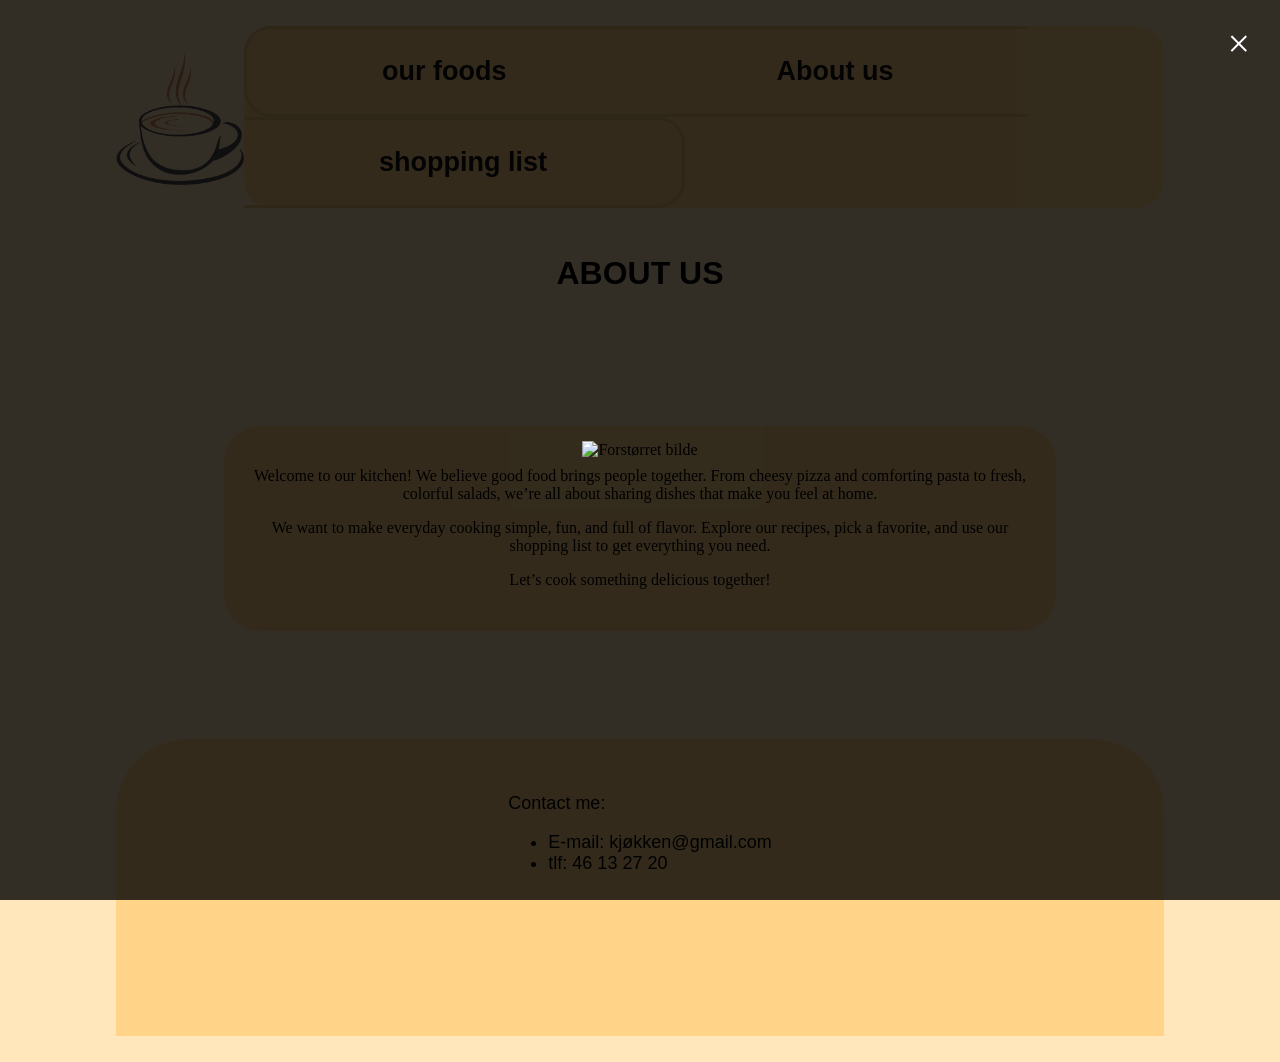
==== shop prosjekt/about_us.html @ c880db1e "small tweaks" ====
<!DOCTYPE html>
<html lang="en">
<head>
    <meta charset="UTF-8">
    <meta name="viewport" content="width=device-width, initial-scale=1.0">
    <title>Document</title>
    <link rel="stylesheet" href="style.css">
</head>
<body>
    <body>

    <div class="Navbar">
        <img id="logo" src="images/logo.png" alt="logo">

        <div class="Navbar_text">
            <ul>
                <!-- Here I used ul li because it is the standard bullet point format. The first line of code is the "first child" -->
                <li class="nav_1"><a href="index.html">our foods</a></li>
                <li class="nav_2"><a href="about_us.html">About us</a></li>
                <li class="nav_2"><a href="shopping_list.html">shopping list</a></li>
            </ul>
        </div>
    </div>
<!--- ki generer filler text --->
    <h1>ABOUT US
    </h1>
    <div class="boutus">
      <p>
    Welcome to our kitchen! We believe good food brings people together.
    From cheesy pizza and comforting pasta to fresh, colorful salads,
    we’re all about sharing dishes that make you feel at home.
  </p>
  <p>
    We want to make everyday cooking simple, fun, and full of flavor.
    Explore our recipes, pick a favorite, and use our shopping list
    to get everything you need.
  </p>
  <p>Let’s cook something delicious together!</p>
  </div>


      <div class="footer">
        <img src="Images/Logo.svg" class="burger" alt="">
        <div class="contact_mus">
            <p>Contact me:</p>
            <ul>

                <li>E-mail: kjøkken@gmail.com</li>
                <li>tlf: 46 13 27 20 </li>
            </ul>
        </div>
    </div>
    <!-- footer -->
    <div id="popup" class="popup">

        <span class="close">&times;</span>

        <img id="popupIMG" src="" alt="Forstørret bilde">

    </div>
</body>
</html>
---- shop prosjekt/style.css ----
body {
  background-color: #ffe6bb;
  padding: 2vh 12vh;
}

/* this moves the navbar closer to the center and a little lower */
.Navbar_text {
  display: flex;
  flex-direction: row-reverse;

  font-family: Arial, Helvetica, sans-serif;
  font-style: normal;
  font-weight: bold;
  color: #4e4d4d;

}

/* Sends the navbar to the bottom*/

.Navbar ul {
  list-style-type: none;
  margin: 0;
  padding: 0;

  border-radius: 27px;
  background-color: #ffd489;
  /* A little birghter black for it to stand out a little more*/
}

.Navbar ul li {
  float: left;
  /*puts the code in a row rather than a column */
}

.Navbar ul li a {
  display: block;
  color: #0f0e0e;
  text-decoration: none;
  font-family: Arial, Helvetica, sans-serif;
  font-size: 3vh;
  text-align: center;
  padding: 3vh 15vh;
  border-radius: 27px;
  /* styling for the font, hitbox, and general size of the navbar*/

  border-color: #e8bd72;
 
  border-style: solid;
 
  /* creates an outline */
  transition: border 0.5s ease-in-out;
  /* Create a smooth hover transition */
}

.Navbar ul li a:hover {
  border-color: #b88429;
}

/* creates a nice transition */
.Navbar ul li:first-child a {

  border-top-right-radius: 0px;
  border-bottom-right-radius: 0px;
  border-right: 0px;
}

.Navbar ul li:nth-child(2) a {
  border-radius: 0px;
  border-left: 0px;
  border-right: 0px;
}


.Navbar ul li:last-child a {
  border-left: 0px;
  border-bottom-left-radius: 0px;
  border-top-left-radius: 0px;
}


.Navbar {
  display: flex;
  justify-content: space-around;
  align-items: center;
}


.footer {
  display: flex;
  background-color: #ffd489;
  height: 25vh;
  color: #020202;
  font-family: Arial, Helvetica, sans-serif;
  font-size: 2vh;
  padding: 4vh;
  margin-top: 4vh;
  border-top-left-radius: 8vh;
  border-top-right-radius: 8vh;
  justify-content: center;
    margin-top: auto;
  flex-shrink: 0;
}

.boutus{
  background-color:#ffd489; 
text-align: center;
  padding: 2vw;
  margin: 12vh;
  border-radius:4vh;
}
`
.contact_me {
  display: flex;
  flex-direction: column;
  margin-left: 20vh;
  color: #f0f8ff;
  display: flex;
  margin-top: 4vh;
  font-family: Arial, Helvetica, sans-serif;
}

/*Basic footer ting og font customisation*/

.contact_me ul li {
  text-indent: 2vh;
}


.container {
  display: grid;
  grid-template-columns: repeat(3, 1fr);
  gap: 10px;
  width: 80%;
  margin: 30px auto;
}

.container div {

  background-color: #ffd489;
  padding: 10px;
  height: 180px;
  border-radius: 8px;
}

.ContIMG {
  width: 100%;
  height: 100%;
  object-fit: contain;
  transition: 300ms;
  }

.ContIMG:hover {
  opacity: 0.8;
  cursor: pointer;
  
}

h1 {
  font-family: Arial, Helvetica, sans-serif;
  display: flex;
  justify-content: center;
  padding: 2vw;
}

#logo {
  width: 8rem;
}
.popup {

display: none;

position: fixed;

inset: 0;

background-color: rgba(0, 0, 0, 0.8);

justify-content: center;

align-items: center;

}

#popupIMG {

max-width: 50%;

max-height: 50vh;

}

.close {

position: absolute;

top: 20px;

right: 30px;

color: white;

font-size: 40px;

cursor: pointer;

}
.popup {
  display: flex;
  flex-direction: column;

}
.pp {
  background-color: #ffd489;
  border-radius: 5vh;
  padding: 2%
  }
#carterhere {
  background-color:#e8bd72;
  border: none;
  color: rgb(0, 0, 0);
  padding: 15px 32px;
  text-align: center;
  text-decoration: none;
  display: inline-block;
  font-size: 16px;
  margin: 4px 2px;
  cursor: pointer;
  border-radius: 4vh;
  transition: 200ms;
}
#carterhere:hover {
  background-color:#b88429;
}
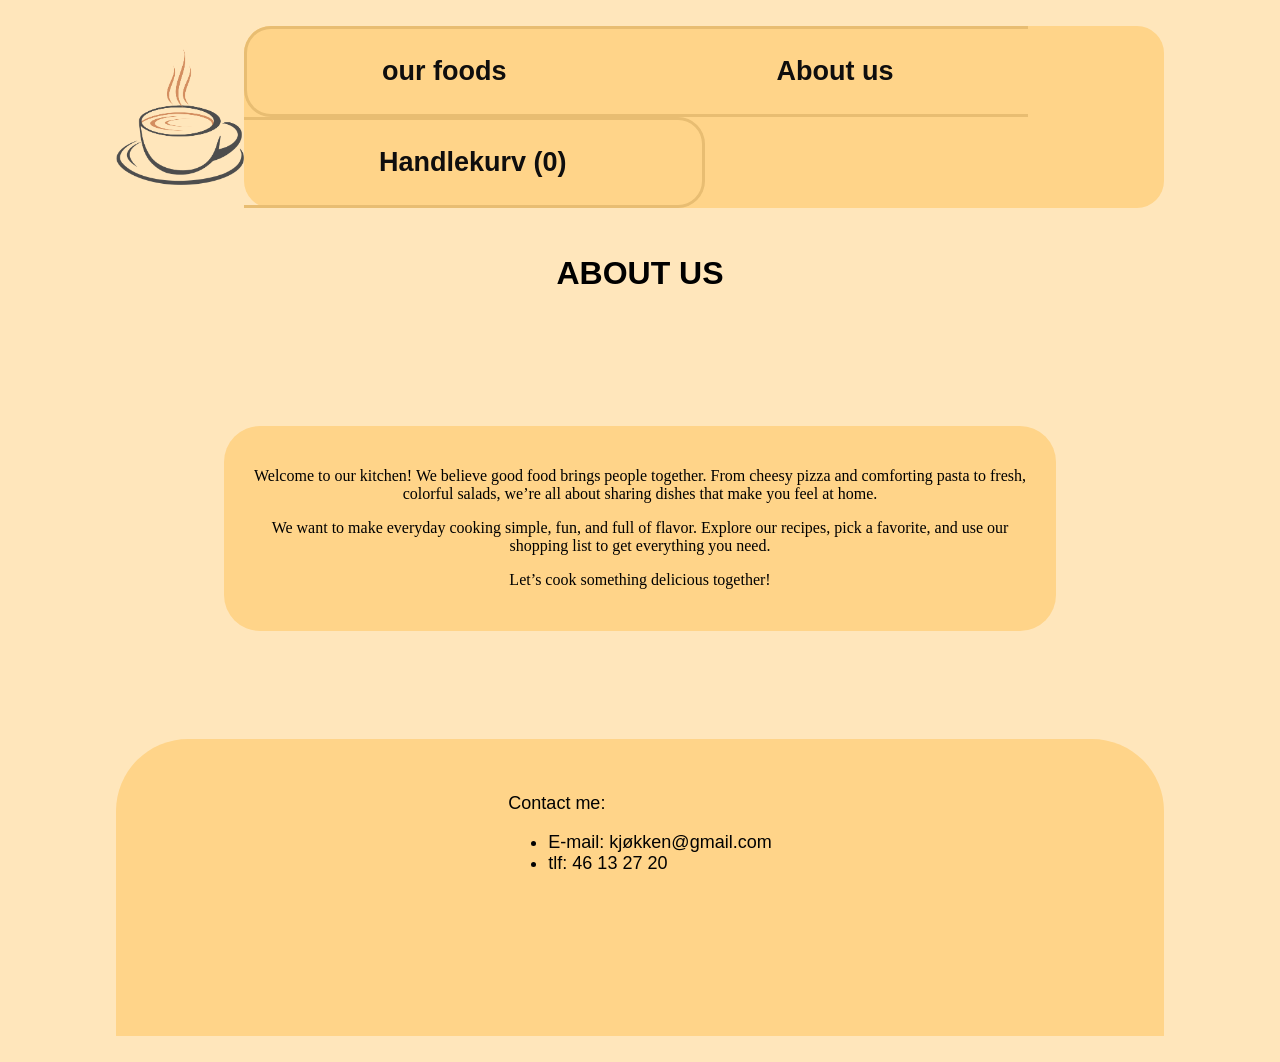
==== commit 225a1802: "Commit for forsøk på shopping list( sjekk previous commits for virkene popup)" ====
--- a/shop prosjekt/about_us.html
+++ b/shop prosjekt/about_us.html
@@ -17,7 +17,7 @@
                 <!-- Here I used ul li because it is the standard bullet point format. The first line of code is the "first child" -->
                 <li class="nav_1"><a href="index.html">our foods</a></li>
                 <li class="nav_2"><a href="about_us.html">About us</a></li>
-                <li class="nav_2"><a href="shopping_list.html">shopping list</a></li>
+                <li class="nav_2"><a href="shopping_list.html">Handlekurv (<span id="antallKurv">0</span>)</a></li>
             </ul>
         </div>
     </div>
--- a/shop prosjekt/style.css
+++ b/shop prosjekt/style.css
@@ -1,5 +1,6 @@
 body {
   background-color: #ffe6bb;
+
   padding: 2vh 12vh;
 }
 
@@ -44,9 +45,9 @@
   /* styling for the font, hitbox, and general size of the navbar*/
 
   border-color: #e8bd72;
- 
+
   border-style: solid;
- 
+
   /* creates an outline */
   transition: border 0.5s ease-in-out;
   /* Create a smooth hover transition */
@@ -97,18 +98,18 @@
   border-top-left-radius: 8vh;
   border-top-right-radius: 8vh;
   justify-content: center;
-    margin-top: auto;
+  margin-top: auto;
   flex-shrink: 0;
 }
 
-.boutus{
-  background-color:#ffd489; 
-text-align: center;
+.boutus {
+  background-color: #ffd489;
+  text-align: center;
   padding: 2vw;
   margin: 12vh;
-  border-radius:4vh;
-}
-`
+  border-radius: 4vh;
+}
+
 .contact_me {
   display: flex;
   flex-direction: column;
@@ -147,12 +148,12 @@
   height: 100%;
   object-fit: contain;
   transition: 300ms;
-  }
+}
 
 .ContIMG:hover {
   opacity: 0.8;
   cursor: pointer;
-  
+
 }
 
 h1 {
@@ -165,57 +166,103 @@
 #logo {
   width: 8rem;
 }
+
 .popup {
 
-display: none;
-
-position: fixed;
-
-inset: 0;
-
-background-color: rgba(0, 0, 0, 0.8);
-
-justify-content: center;
-
-align-items: center;
+  display: none;
+
+  position: fixed;
+
+  inset: 0;
+
+  background-color: rgba(0, 0, 0, 0.8);
+
+  justify-content: center;
+
+  align-items: center;
 
 }
 
 #popupIMG {
 
-max-width: 50%;
-
-max-height: 50vh;
+  max-width: 50%;
+
+  max-height: 50vh;
 
 }
 
 .close {
 
-position: absolute;
-
-top: 20px;
-
-right: 30px;
-
-color: white;
-
-font-size: 40px;
-
-cursor: pointer;
-
-}
+  position: absolute;
+
+  top: 20px;
+
+  right: 30px;
+
+  color: white;
+
+  font-size: 40px;
+
+  cursor: pointer;
+
+}
+
 .popup {
   display: flex;
   flex-direction: column;
 
 }
+
+.popup {
+
+  display: none;
+
+
+
+  position: fixed;
+
+  inset: 0;
+
+
+
+  background-color: rgba(0, 0, 0, 0.7);
+
+
+
+  justify-content: center;
+
+  align-items: center;
+
+}
+
+
+
+.kurvInnhold {
+
+  background-color: white;
+
+  padding: 25px;
+
+  width: 400px;
+
+  max-width: 90%;
+
+
+
+  border-radius: 10px;
+
+}
+
+
+
 .pp {
   background-color: #ffd489;
   border-radius: 5vh;
   padding: 2%
-  }
+}
+
 #carterhere {
-  background-color:#e8bd72;
+  background-color: #e8bd72;
   border: none;
   color: rgb(0, 0, 0);
   padding: 15px 32px;
@@ -228,6 +275,7 @@
   border-radius: 4vh;
   transition: 200ms;
 }
+
 #carterhere:hover {
-  background-color:#b88429;
-}
+  background-color: #b88429;
+}
